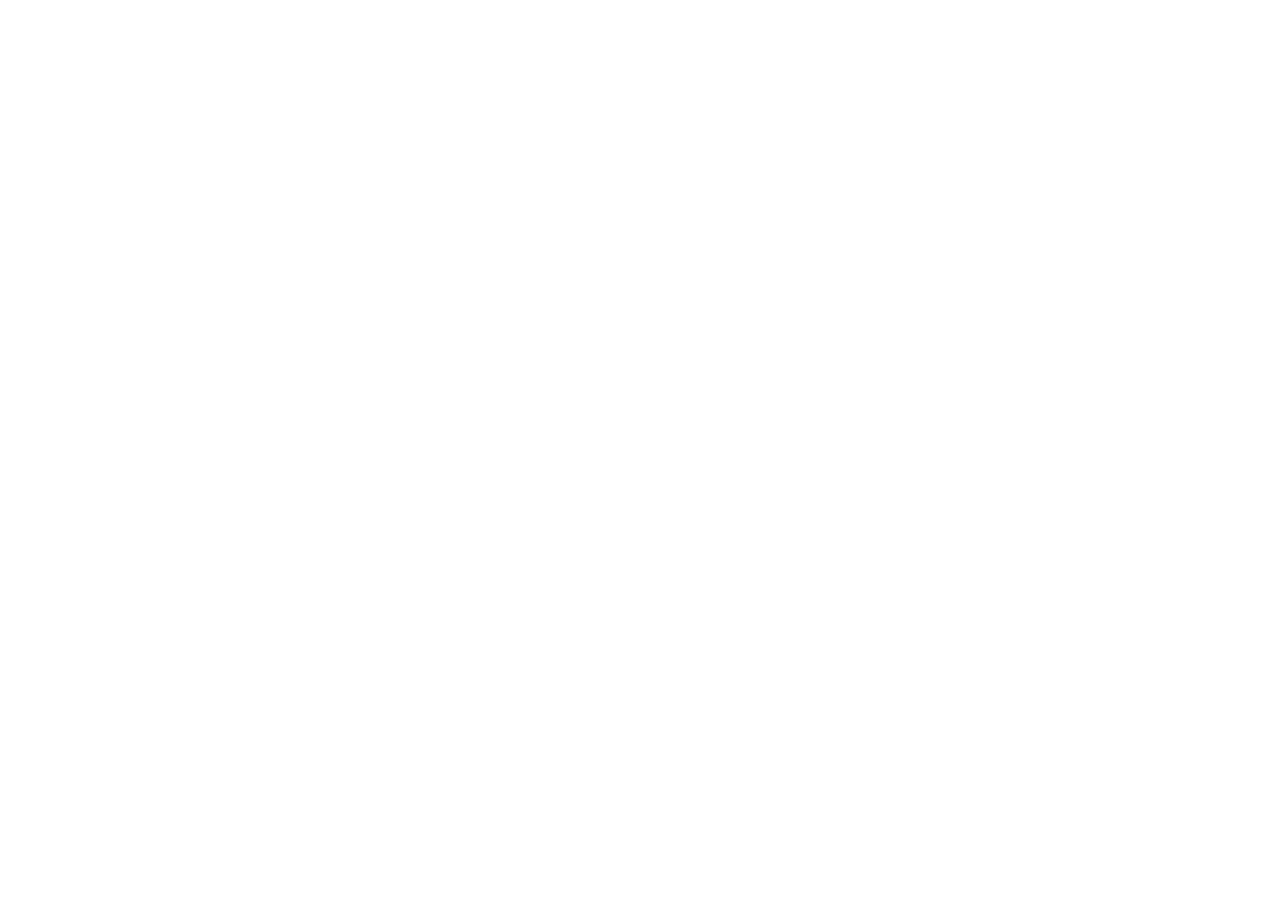
==== index.html @ c36b0869 "feat: initialize index.html and style.css" ====
<!DOCTYPE html>
<html lang="en">
<head>
    <meta charset="UTF-8">
    <meta name="viewport" content="width=device-width, initial-scale=1.0">
    <title>Document</title>
</head>
<body>
    
</body>
</html>
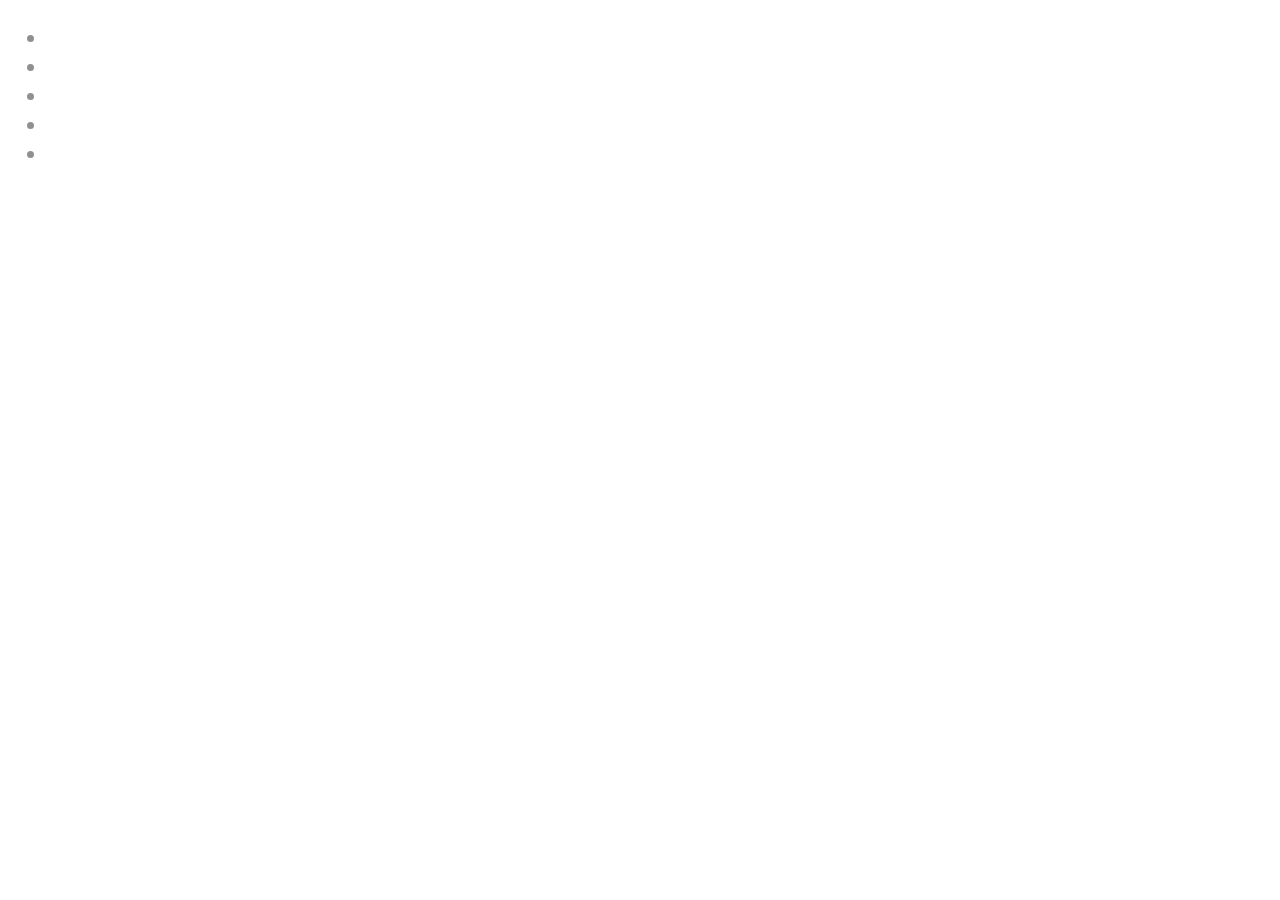
==== commit 9f7006d6: "feat: implement initial layout" ====
--- a/index.html
+++ b/index.html
@@ -3,9 +3,18 @@
 <head>
     <meta charset="UTF-8">
     <meta name="viewport" content="width=device-width, initial-scale=1.0">
-    <title>Document</title>
+    <link rel="stylesheet" href="./style.css">
+    <title>CV - Ananev Sergei</title>
 </head>
-<body>
-    
-</body>
+    <body>
+        <header></header>
+        <ul>
+            <li></li>
+            <li></li>
+            <li></li>
+            <li></li>
+            <li></li>
+        </ul>
+        <footer></footer>
+    </body>
 </html>--- a/style.css
+++ b/style.css
@@ -0,0 +1,6 @@
+body {
+    font-family: 'Courier New', Courier, monospace;
+    font-size: 25px;
+    color: rgb(146, 143, 143);
+    text-align: center;
+}
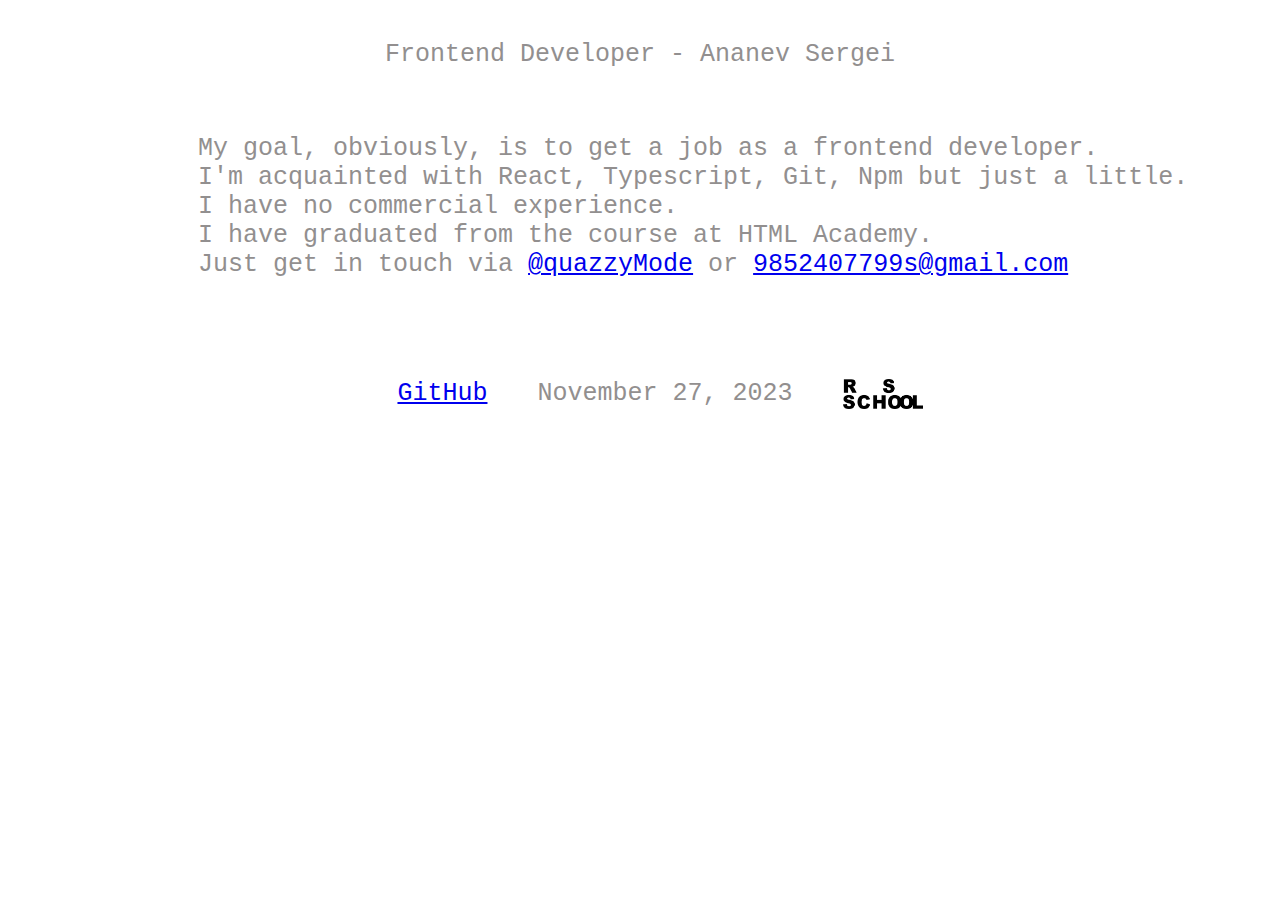
==== commit a19fcec4: "feat: implement layout and styles" ====
--- a/index.html
+++ b/index.html
@@ -7,14 +7,33 @@
     <title>CV - Ananev Sergei</title>
 </head>
     <body>
-        <header></header>
-        <ul>
-            <li></li>
-            <li></li>
-            <li></li>
-            <li></li>
-            <li></li>
-        </ul>
-        <footer></footer>
+        <header class="header">Frontend Developer - Ananev Sergei</header>
+        <div class="list-container">
+            <ul class="list">
+                <li class="list-item">My goal, obviously, is to get a job as a frontend developer.</li>
+                <li class="list-item">I'm acquainted with React, Typescript, Git, Npm but just a little.</li>
+                <li class="list-item">I have no commercial experience.</li>
+                <li class="list-item">I have graduated from the course at HTML Academy.</li>
+                <li class="list-item">Just get in touch via 
+                    <a href="https://t.me/quazzyMode">@quazzyMode</a> or 
+                    <a href="mailto:9852407799s@gmail.com">9852407799s@gmail.com</a></li>
+            </ul>
+        </div>
+        <footer>
+            <div class="footer-container">
+                <ul class="link-list">
+                    <li class="link-item">
+                        <a href="https://github.com/javaPepper/rsschool-cv">GitHub
+                        </a>
+                    </li>
+                    <li class="link-item"><time datetime="11-27-2023">November 27, 2023</time></li>
+                    <li class="link-item link-item_logo">
+                        <a href="https://app.rs.school/">
+                            <img src="./assets/logo-rsschool3.png" width="80" height="30">
+                        </a>
+                    </li>
+                </ul>
+            </div>
+        </footer>
     </body>
 </html>--- a/style.css
+++ b/style.css
@@ -4,3 +4,38 @@
     color: rgb(146, 143, 143);
     text-align: center;
 }
+
+.header {
+    margin-top: 40px;
+}
+
+.list-container {
+    display: flex;
+    padding: 40px 80px 40px 150px;
+}
+
+.list {
+    display: flex;
+    flex-direction: column;
+    align-items: flex-start;
+}
+
+.list-item {
+    list-style-type: none;
+}
+
+.footer-container {
+    display: flex;
+    padding: 10px;
+    justify-content: space-around;
+}
+
+.link-list {
+    display: flex;
+    flex-direction: row;
+}
+
+.link-item {
+    list-style-type: none;
+    padding: 0 25px;
+}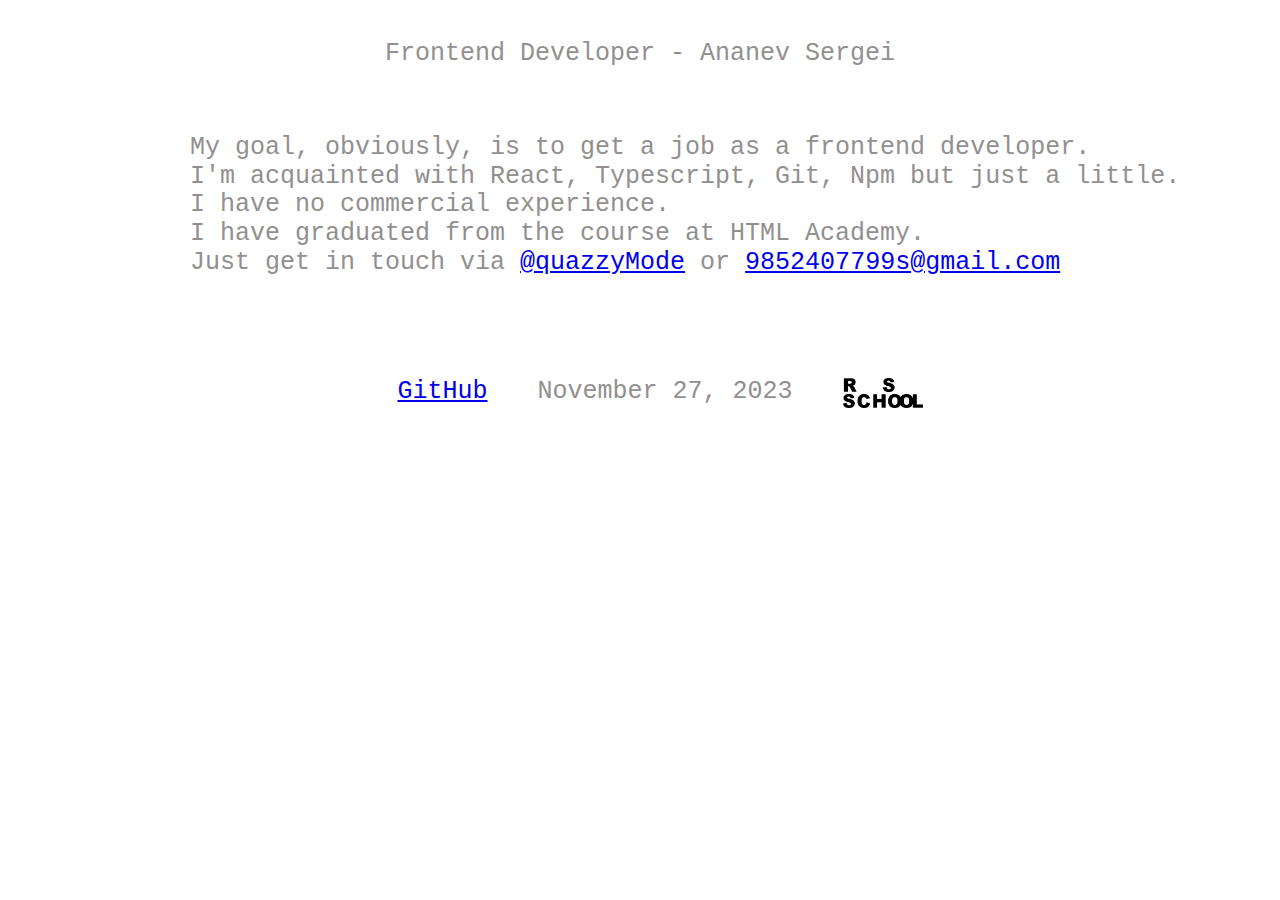
==== commit 42e594ac: "feat: add normalizy.css" ====
--- a/index.html
+++ b/index.html
@@ -4,6 +4,7 @@
     <meta charset="UTF-8">
     <meta name="viewport" content="width=device-width, initial-scale=1.0">
     <link rel="stylesheet" href="./style.css">
+    <link rel="stylesheet" href="./normalize.css">
     <title>CV - Ananev Sergei</title>
 </head>
     <body>
